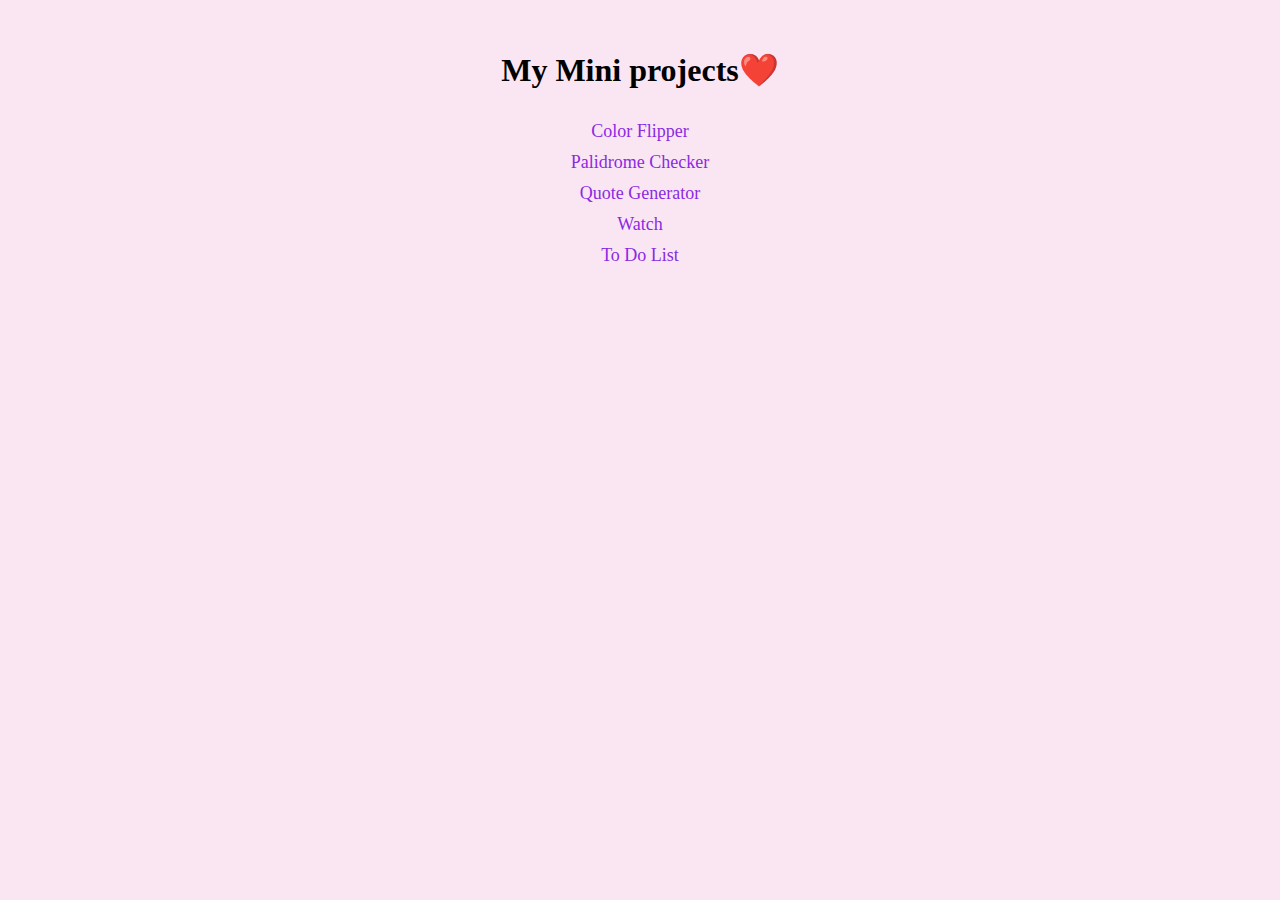
==== index.html @ a21fa5b9 "Initial commit" ====
<!DOCTYPE html>
<html lang="en">
<head>
  <meta charset="UTF-8">
  <meta name="viewport" content="width=device-width, initial-scale=1.0">
  <title>Mini projects</title>
</head>
<body>
  <style>
    body{
      background-color: rgb(250, 230, 243);
    }
    div{
    display: flex;
    flex-direction: column;
    align-items: center;
    margin-top: 30px;
    gap: 10px;
    }
    a{
      text-decoration: none;
      font-size: large;
      color: blueviolet;
    }
    a:hover{
      color: red;
      text-decoration: underline;
    }
  </style>
  <div>
<h1>My Mini projects❤️</h1>
    <a href="./1 project/index.html" target="_blank">Color Flipper</a>
    <a href="./2 project/index2.html" target="_blank">Palidrome Checker</a>
    <a href="./3 project/index3.html" target="_blank">Quote Generator</a>
    <a href="./4 project/index4.html" target="_blank">Watch</a>
    <a href="./5 project/index5.html" target="_blank">To Do List</a>
  </div>
</body>
</html>
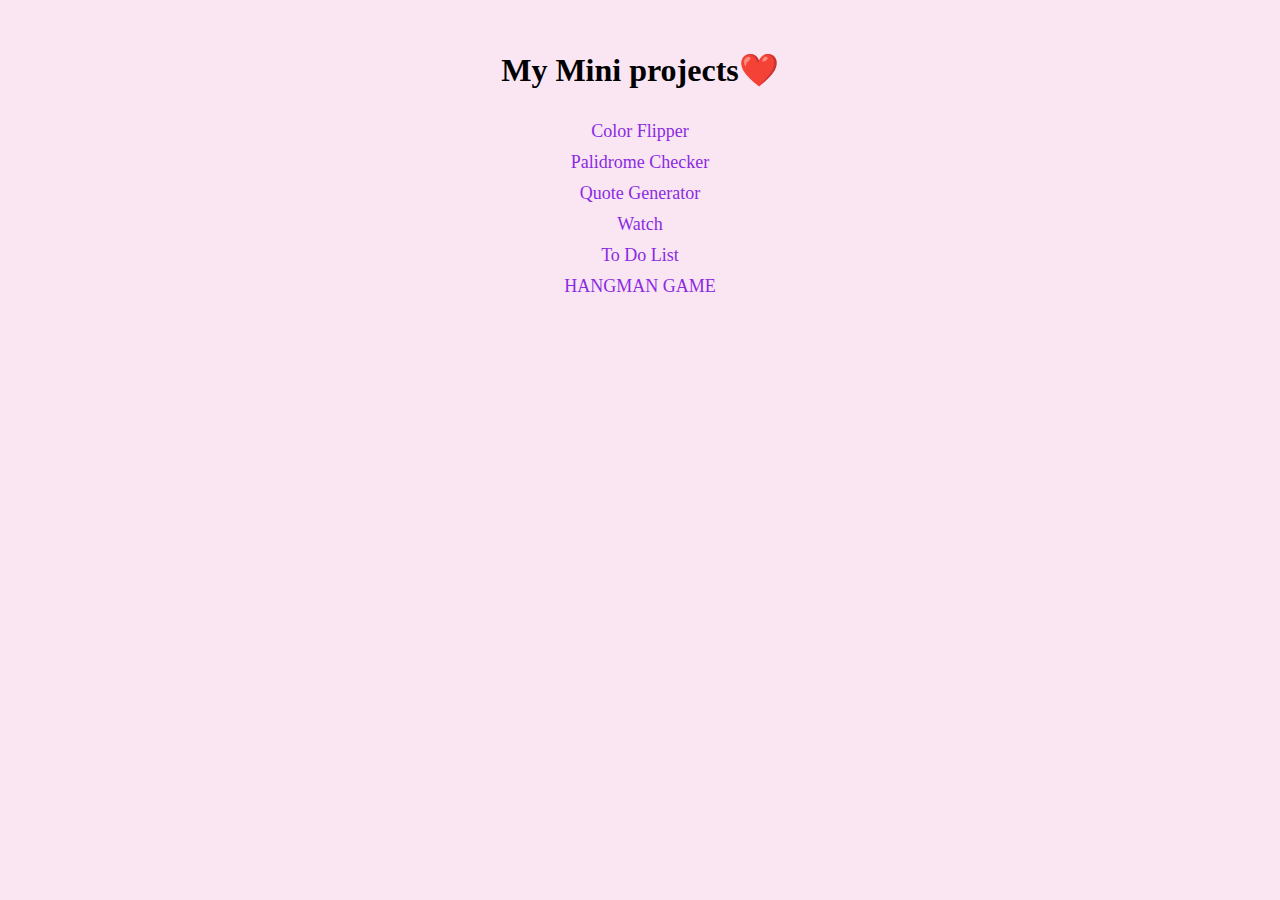
==== commit 387cf876: "start project 6" ====
--- a/index.html
+++ b/index.html
@@ -34,6 +34,7 @@
     <a href="./3 project/index3.html" target="_blank">Quote Generator</a>
     <a href="./4 project/index4.html" target="_blank">Watch</a>
     <a href="./5 project/index5.html" target="_blank">To Do List</a>
+    <a href="./5 project/index6.html" target="_blank">HANGMAN GAME</a>
   </div>
 </body>
 </html>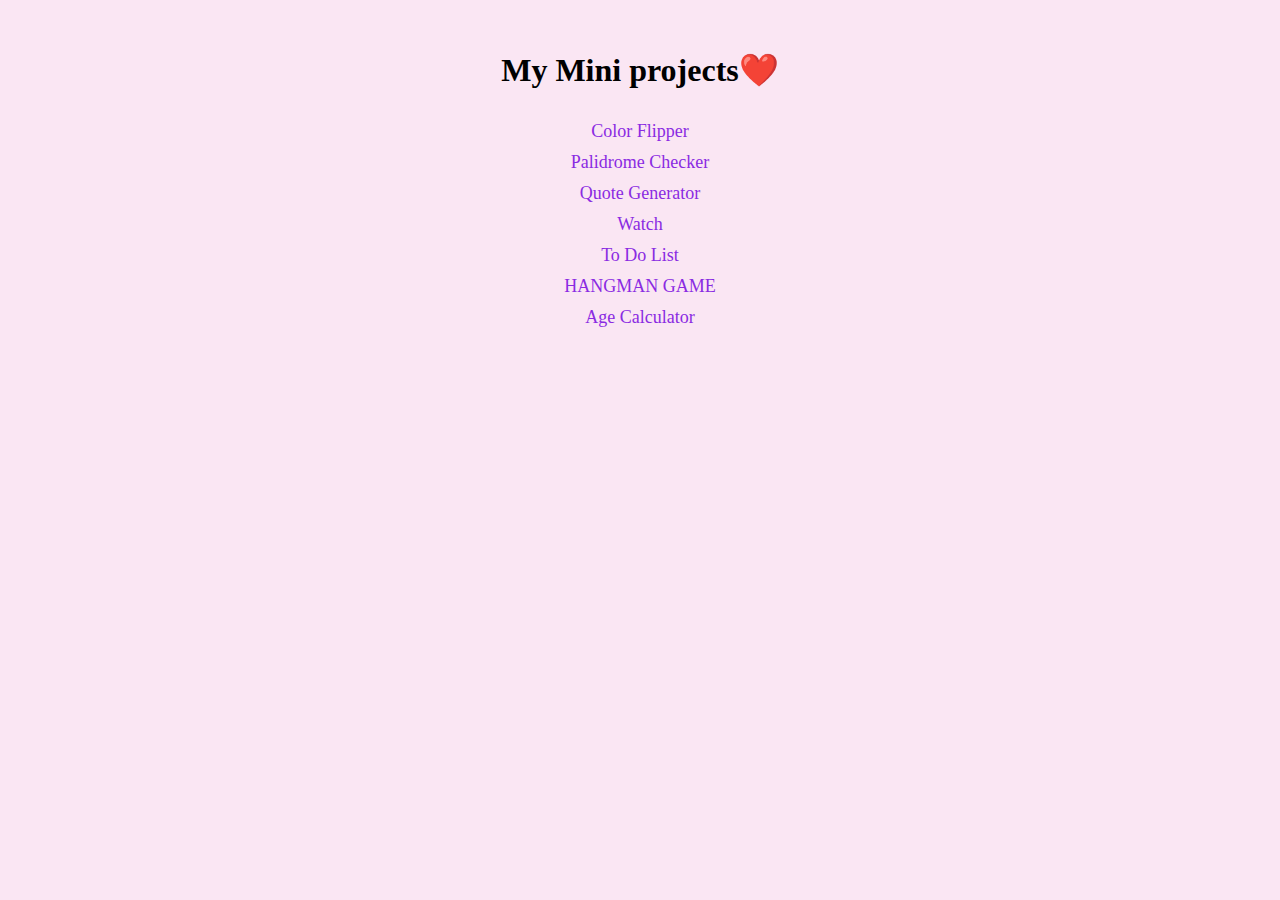
==== commit 16e784b6: "age calculator" ====
--- a/index.html
+++ b/index.html
@@ -34,7 +34,8 @@
     <a href="./3 project/index3.html" target="_blank">Quote Generator</a>
     <a href="./4 project/index4.html" target="_blank">Watch</a>
     <a href="./5 project/index5.html" target="_blank">To Do List</a>
-    <a href="./5 project/index6.html" target="_blank">HANGMAN GAME</a>
+    <a href="./6 project/index.html" target="_blank">HANGMAN GAME</a>
+    <a href="./7 project/index.html" target="_blank">Age Calculator</a>
   </div>
 </body>
 </html>